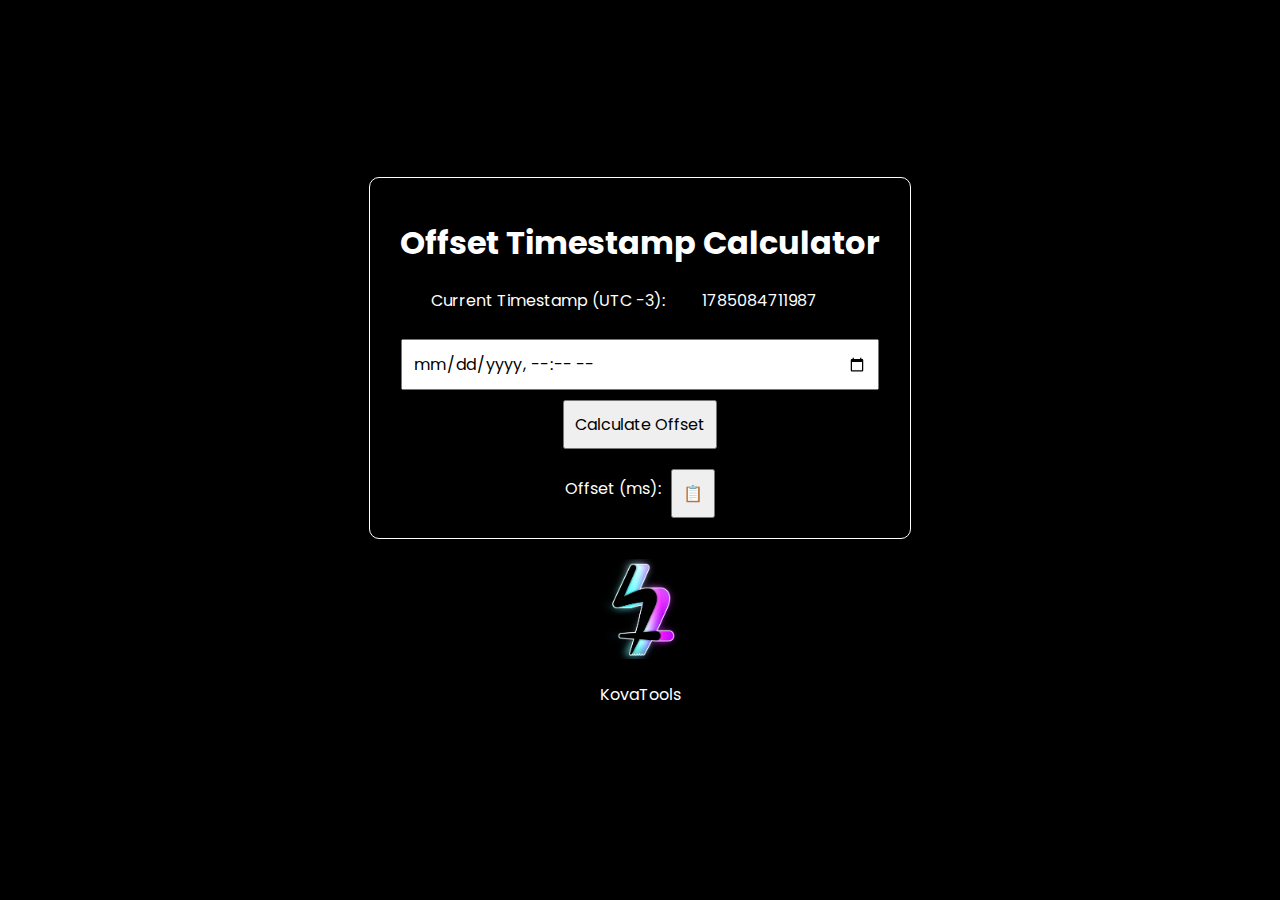
==== offset/index.html @ 903b2896 "agregada tool que no tengo ni puta idea donde hostear" ====
<!DOCTYPE html>
<html lang="en">
<head>
    <meta charset="UTF-8">
    <meta name="viewport" content="width=device-width, initial-scale=1.0">
    <title>Offset Timestamp Calculator</title>
    <link href="https://fonts.googleapis.com/css2?family=Poppins:wght@300;400;600&display=swap" rel="stylesheet">
    <style>
        body {
            background-color: black;
            color: white;
            font-family: 'Poppins', sans-serif;
            text-align: center;
            display: flex;
            flex-direction: column;
            justify-content: center;
            align-items: center;
            height: 100vh;
            margin: 0;
        }
        .container {
            max-width: 500px;
            width: 100%;
            padding: 20px;
            border: 1px solid white;
            border-radius: 10px;
            min-height: 250px;
        }
        input, button {
            font-family: 'Poppins', sans-serif;
            padding: 10px;
            margin-top: 10px;
            font-size: 16px;
        }
        input {
            width: calc(100% - 22px);
            box-sizing: border-box;
        }
        button {
            cursor: pointer;
        }
        #currentTimestamp {
            display: inline-block;
            min-width: 180px;
        }
        .offset-container {
            display: flex;
            align-items: center;
            justify-content: center;
            gap: 10px;
            margin-top: 10px;
        }
        .footer {
            margin-top: 20px;
            text-align: center;
        }
        .footer img {
            width: 100px;
            height: auto;
        }
    </style>
</head>
<body>
    <div class="container">
        <h1>Offset Timestamp Calculator</h1>
        <p>Current Timestamp (UTC -3): <span id="currentTimestamp"></span></p>
        <input type="datetime-local" id="datetimeInput">
        <button onclick="calculateOffset()">Calculate Offset</button>
        <div class="offset-container">
            <p>Offset (ms): <span id="offsetResult"></span></p>
            <button onclick="copyOffset()">📋</button>
        </div>
    </div>

    <div class="footer">
        <img src="kova.png" alt="KovaTools">
        <p>KovaTools</p>
    </div>

    <script>
        function updateCurrentTimestamp() {
            const now = new Date();
            now.setHours(now.getHours() - 3); // Adjust for UTC -3
            document.getElementById("currentTimestamp").innerText = now.getTime();
        }

        function calculateOffset() {
            const inputTime = document.getElementById("datetimeInput").value;
            if (!inputTime) return alert("Please select a date and time.");
            
            const selectedDate = new Date(inputTime);
            selectedDate.setHours(selectedDate.getHours() - 3); // Adjust for UTC -3
            
            const now = new Date();
            now.setHours(now.getHours() - 3); // Adjust for UTC -3
            
            const offset = selectedDate.getTime() - now.getTime();
            document.getElementById("offsetResult").innerText = offset;
        }

        function copyOffset() {
            const offsetText = document.getElementById("offsetResult").innerText;
            if (!offsetText) return;
            navigator.clipboard.writeText(offsetText).then(() => {
            });
        }

        updateCurrentTimestamp();
        setInterval(updateCurrentTimestamp, 1000);
    </script>
</body>
</html>
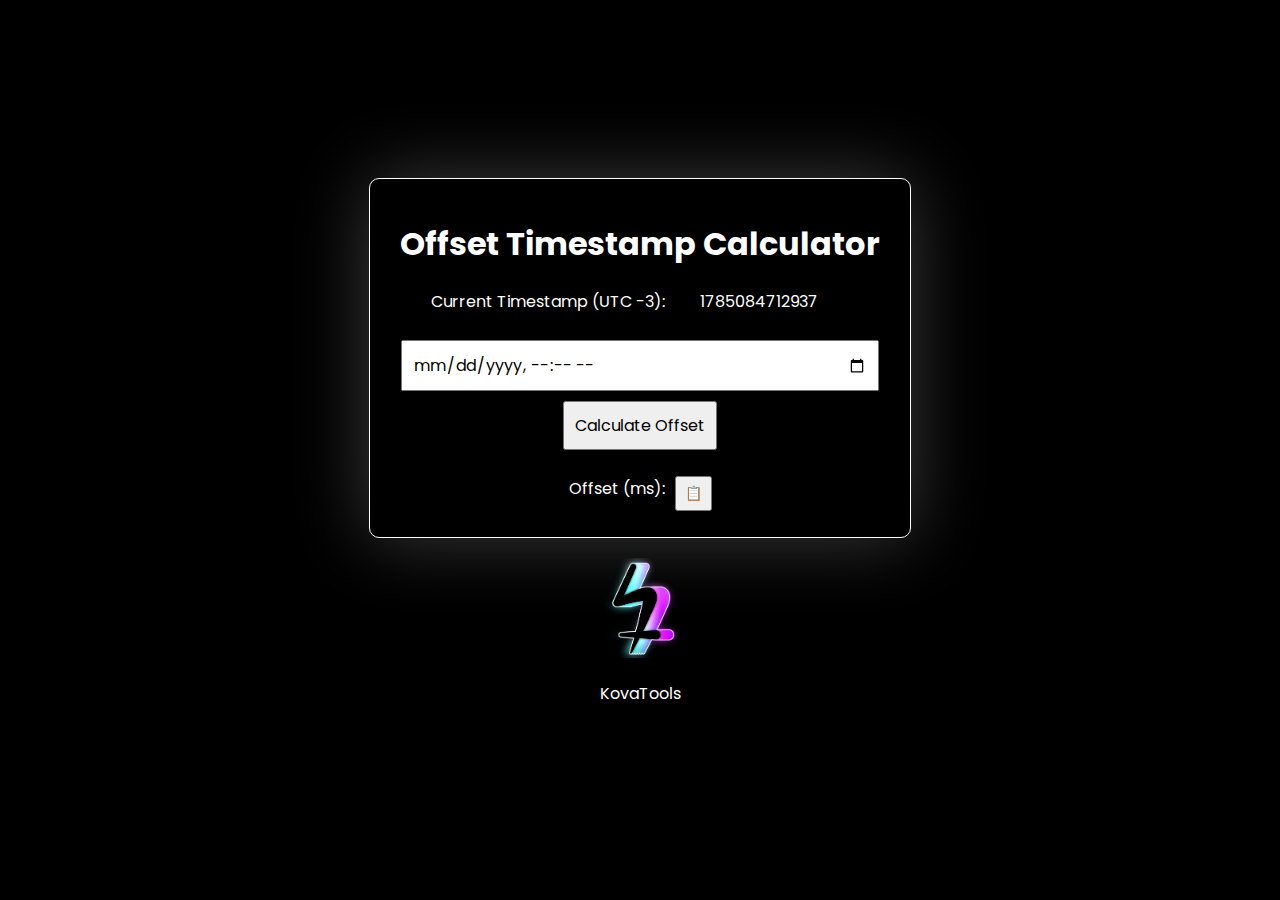
==== commit 53983043: "fixes offset" ====
--- a/offset/index.html
+++ b/offset/index.html
@@ -3,6 +3,7 @@
 <head>
     <meta charset="UTF-8">
     <meta name="viewport" content="width=device-width, initial-scale=1.0">
+    <link rel="icon" type="image/png" href="https://github.com/gamartin23/mcll/blob/main/offset/favicon.png?raw=true">
     <title>Offset Timestamp Calculator</title>
     <link href="https://fonts.googleapis.com/css2?family=Poppins:wght@300;400;600&display=swap" rel="stylesheet">
     <style>
@@ -25,6 +26,7 @@
             border: 1px solid white;
             border-radius: 10px;
             min-height: 250px;
+            box-shadow: 0px 0px 75px rgba(136, 136, 136, 0.438);
         }
         input, button {
             font-family: 'Poppins', sans-serif;
@@ -50,6 +52,10 @@
             gap: 10px;
             margin-top: 10px;
         }
+        .copy-button {
+            padding: 5px 8px;
+            font-size: 14px;
+        }
         .footer {
             margin-top: 20px;
             text-align: center;
@@ -68,7 +74,7 @@
         <button onclick="calculateOffset()">Calculate Offset</button>
         <div class="offset-container">
             <p>Offset (ms): <span id="offsetResult"></span></p>
-            <button onclick="copyOffset()">📋</button>
+            <button class="copy-button" onclick="copyOffset()">📋</button>
         </div>
     </div>
 
@@ -102,6 +108,7 @@
             const offsetText = document.getElementById("offsetResult").innerText;
             if (!offsetText) return;
             navigator.clipboard.writeText(offsetText).then(() => {
+                alert("Offset copied to clipboard!");
             });
         }
 
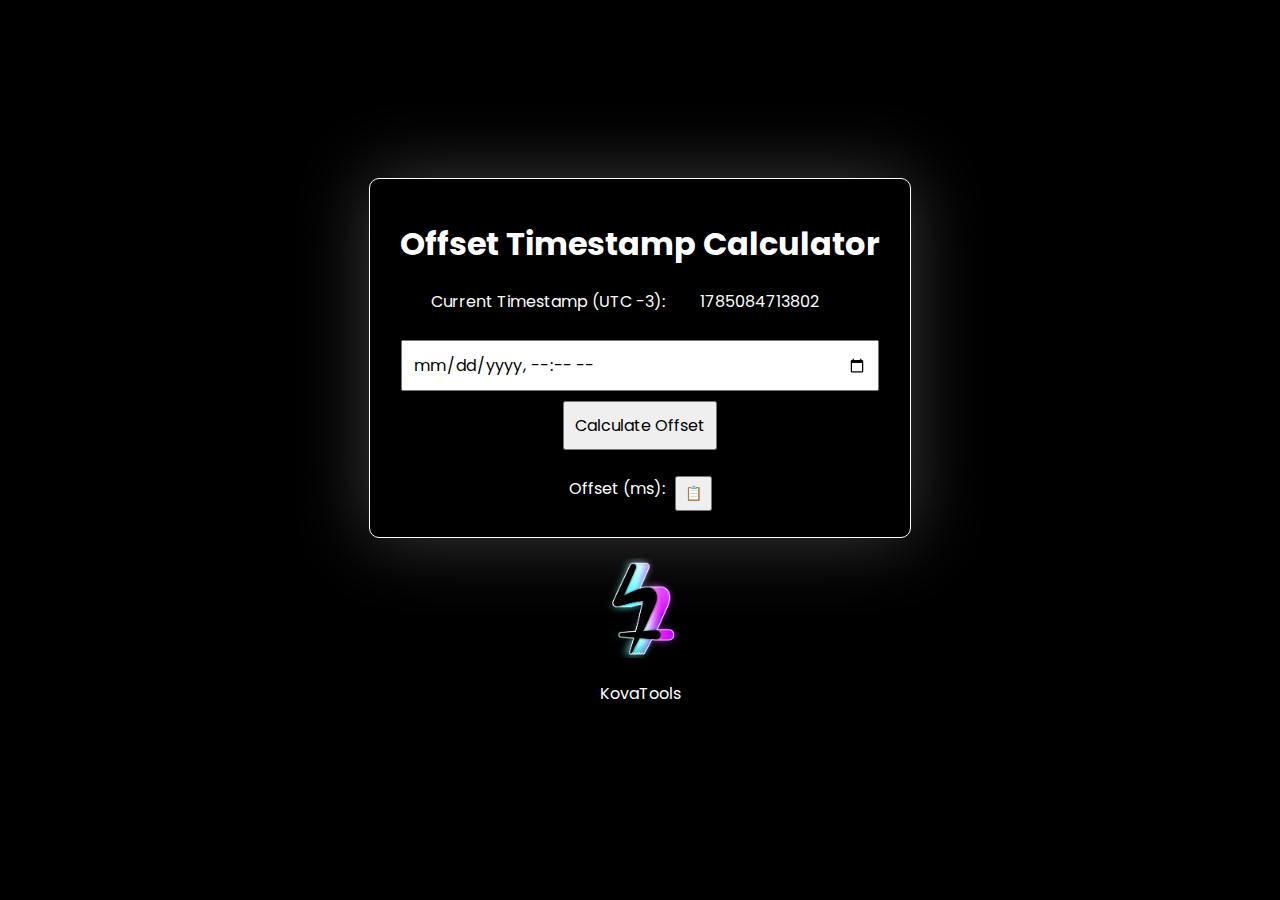
==== commit 7cf2ce88: "eliminado mensaje" ====
--- a/offset/index.html
+++ b/offset/index.html
@@ -108,7 +108,7 @@
             const offsetText = document.getElementById("offsetResult").innerText;
             if (!offsetText) return;
             navigator.clipboard.writeText(offsetText).then(() => {
-                alert("Offset copied to clipboard!");
+                ;
             });
         }
 
